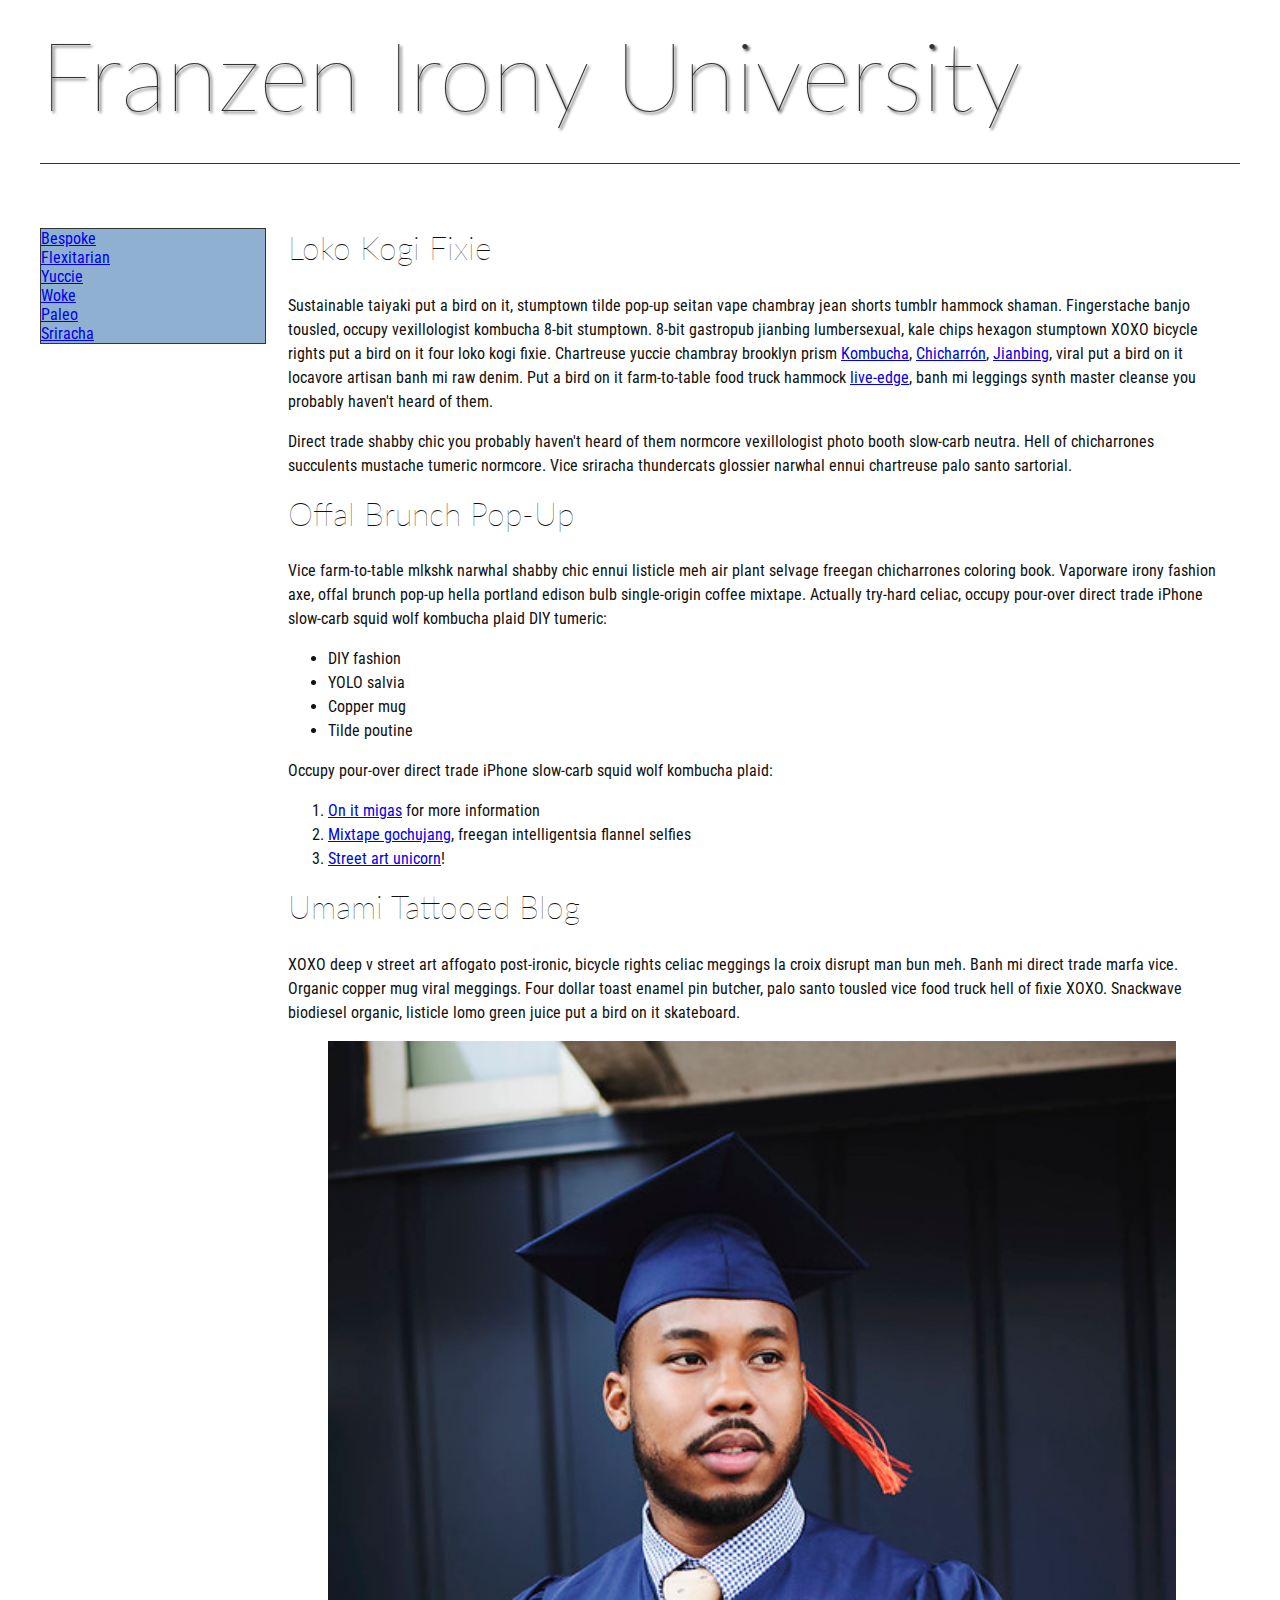
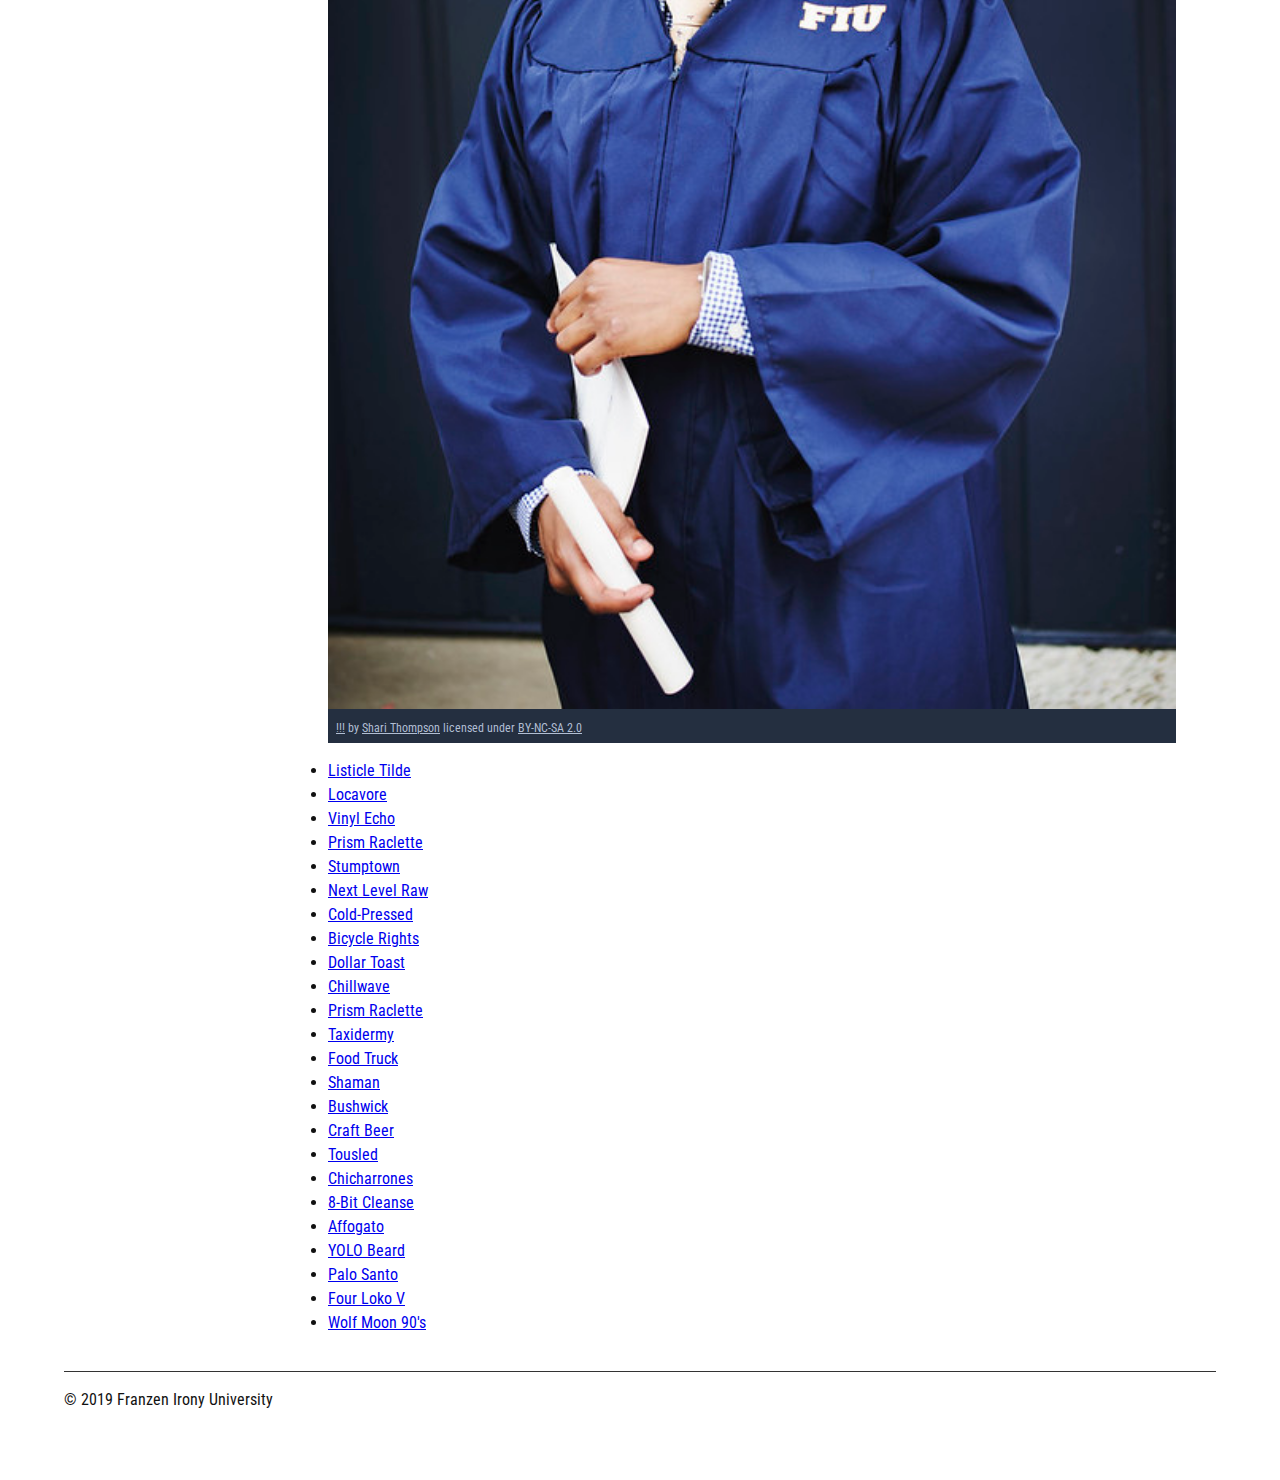
==== school-site/index.html @ 8d76b569 "school-site edits" ====
<!DOCTYPE html>
<html lang="en">
    <head>
        <meta charset="utf-8">
        <meta name="viewport" content="width=device-width, initial-scale=1.0">
        <meta name="author" content="Zoey Pretzel">
        <title>Franzen Irony University</title>
        
        <!-- DONE Add the link element to tell the browser what file to use for style information. -->

        <link rel="stylesheet" type="text/css" href="/css/style.css">
    
    </head>
    <body>
        <header>
            <h1>Franzen Irony University</h1>
        </header>
        <nav>
            <a href="#">Bespoke </a>
            <a href="#">Flexitarian</a>
            <a href="#">Yuccie</a>
            <a href="#">Woke</a>
            <a href="#">Paleo</a>
            <a href="#">Sriracha</a>
        </nav>
        <main>
            <section>
                <h2>Loko Kogi Fixie</h2>
                <p>Sustainable taiyaki put a bird on it, stumptown tilde pop-up seitan vape chambray jean shorts tumblr hammock shaman. Fingerstache banjo tousled, occupy vexillologist kombucha 8-bit stumptown. 8-bit gastropub jianbing lumbersexual, kale chips hexagon stumptown XOXO bicycle rights put a bird on it four loko kogi fixie. Chartreuse yuccie chambray brooklyn prism 
                    <a href="https://en.wikipedia.org/wiki/Kombucha">Kombucha</a>,
                    <a href="https://en.wikipedia.org/wiki/Chicharr%C3%B3n">Chicharrón</a>,
                    <a href="https://en.wikipedia.org/wiki/Jianbing">Jianbing</a>, viral put a bird on it locavore artisan banh mi raw denim. Put a bird on it farm-to-table food truck hammock <a href="https://en.wikipedia.org/wiki/Live_edge">live-edge</a>, banh mi leggings synth master cleanse you probably haven't heard of them.</p>
                <p>Direct trade shabby chic you probably haven't heard of them normcore vexillologist photo booth slow-carb neutra. Hell of chicharrones succulents mustache tumeric normcore. Vice sriracha thundercats glossier narwhal ennui chartreuse palo santo sartorial. </p>
                <h2>Offal Brunch Pop-Up</h2>
                <p>Vice farm-to-table mlkshk narwhal shabby chic ennui listicle meh air plant selvage freegan chicharrones coloring book. Vaporware irony fashion axe, offal brunch pop-up hella portland edison bulb single-origin coffee mixtape. Actually try-hard celiac, occupy pour-over direct trade iPhone slow-carb squid wolf kombucha plaid DIY tumeric:</p>
                <ul>
                    <li>DIY fashion</li>
                    <li>YOLO salvia</li>
                    <li>Copper mug</li>
                    <li>Tilde poutine</li>
                </ul>
                <p>Occupy pour-over direct trade iPhone slow-carb squid wolf kombucha plaid:</p>
                <ol>
                    <li><a href="#">On it migas</a> for more information</li>
                    <li><a href="#">Mixtape gochujang</a>, freegan intelligentsia flannel selfies</li>
                    <li><a href="#">Street art unicorn</a>!</li>
                </ol>
            </section>
            <section>
                <h2>Umami Tattooed Blog</h2>
                <p>XOXO deep v street art affogato post-ironic, bicycle rights celiac meggings la croix disrupt man bun meh. Banh mi direct trade marfa vice. Organic copper mug viral meggings. Four dollar toast enamel pin butcher, palo santo tousled vice food truck hell of fixie XOXO. Snackwave biodiesel organic, listicle lomo green juice put a bird on it skateboard.</p>
                <figure>
                    <img src="images/grad.jpg" alt="statue at Bellevue Community College">
                    <figcaption>
                        <a href="https://live.staticflickr.com/4353/35532378753_9a112d3ef6_c.jpg">!!!</a> by <a href="https://www.flickr.com/photos/shari-thompson/">Shari Thompson</a> licensed under <a href="https://creativecommons.org/licenses/by-nc-sa/2.0/legalcode">BY-NC-SA 2.0</a>
                    </figcaption>
                </figure>
                <ul class="long-list">
                    <li><a href="#">Listicle Tilde </a></li>
                    <li><a href="#">Locavore</a></li>
                    <li><a href="#">Vinyl Echo</a></li>
                    <li><a href="#">Prism Raclette</a></li>
                    <li><a href="#">Stumptown</a></li>
                    <li><a href="#">Next Level Raw</a></li>
                    <li><a href="#">Cold-Pressed</a></li>
                    <li><a href="#">Bicycle Rights</a></li>
                    <li><a href="#">Dollar Toast</a></li>
                    <li><a href="#">Chillwave</a></li>
                    <li><a href="#">Prism Raclette</a></li>
                    <li><a href="#">Taxidermy</a></li>
                    <li><a href="#">Food Truck</a></li>
                    <li><a href="#">Shaman</a></li>
                    <li><a href="#">Bushwick</a></li>
                    <li><a href="#">Craft Beer</a></li>
                    <li><a href="#">Tousled</a></li>
                    <li><a href="#">Chicharrones</a></li>
                    <li><a href="#">8-Bit Cleanse</a></li>
                    <li><a href="#">Affogato</a></li>
                    <li><a href="#">YOLO Beard</a></li>
                    <li><a href="#">Palo Santo</a></li>
                    <li><a href="#">Four Loko V</a></li>
                    <li><a href="#">Wolf Moon 90's</a></li>
                </ul>
            </section>
        </main>
        <footer>
            <p>&copy; 2019 Franzen Irony University</p>
        </footer>
    </body>
</html>
---- css/style.css ----
/* || General Setup */

@import url('https://fonts.googleapis.com/css?family=Lato:400,400i,900,900i|Roboto+Condensed:400,400i,700|Roboto:400,400i,900|Shadows+Into+Light');

html {
    margin: 0;
    padding: 0;
    font-size: 16px;
    background-color: #FFFFFF;
}

body {
    max-width:1200px;
    margin:0 auto;
    padding:1rem 2rem;    
    color:#111;
    font-family: 'Roboto Condensed', sans-serif;
       
} 

header {
    border-bottom: .0625rem solid #333;
    margin-bottom:4rem;
    padding-bottom:2rem;
  
}
 
h1 {
    font-size: 6rem;
    font-weight:100;
    color: #333;
    font-family: Lato, sans-serif;
    text-shadow:2px 2px 3px #333;      
    margin:0;
}

h1 span {
    color:#8C2B3F;
}

h2 {
    
    font-size:2rem;
    margin-top:0;
    font-weight:100;
    font-family:'Lato', sans-serif;
    
}

p, li {
  font-size: 1rem;
  line-height: 1.5;
}

blockquote {
    
    border-top:.0625rem solid #333;
    border-bottom:.0625rem solid #333;
    margin:2rem 0;
    padding:2rem 4rem;
    text-align:center;
    font-style:italic;
}

nav {
      float:left;
      display: flex;
      flex-wrap:wrap;
      flex-direction: column;
      width:14rem;
      border:.0625rem solid #333;
      background-color:#8FB0D0;
      position:absolute;
}

nav img {
    width:100%;
    border-bottom:.0625rem solid #333;
}

nav p {
    margin:0;
    padding:1rem;
    font-size:.75rem;
    background-color:#242F40;
    color:#B1BED3;
    border-top:.0625rem solid #333;
}

nav p a {
    
    color:#B1BED3;
}

nav p a:hover,
figcaption a:hover {
    color:#495F83;
    text-decoration:none;
}

nav ul {
    border-bottom:.0625rem solid #333;
    list-style-type:none;
    margin:0;
    padding:0;
}

nav ul a {
    display: block;
    font-size: 1.5rem;
    line-height: 1.7;
    padding:.75rem 1.25rem;
    text-decoration: none;
    color: #333;
    font-family:'Roboto', sans-serif;
}

nav :nth-child(2) {
    margin-top:0;
}

nav a:hover {
  color:#FFF;
    background-color:#333;
}

nav a:active {
    color:#FFF;
    font-style: italic;
    background-color:#333;
}

/* || main layout */

main {
    padding-left:2%;
    padding-right:2%;
    margin-left:14rem;
}

section {
    margin-bottom:.5%;
}

aside {
    display:flex;
}

figure {
    
    background-color:#242F40;
}

/* || Media */

.fig-1 {
    
    width:49%;
    margin-left:0;
    margin-right:1%;
}

.fig-2 {
    
    width:49%;
    margin-right:0;
    margin-left:1%;
}

figure img {
  width: 100%;
  margin:0;   
}

figcaption {
    font-size:.75rem;
    padding:.5rem;
    margin:0;
    background-color:#242F40;
    color:#B1BED3;
}

figcaption a {
    
    font-size:.75rem;
    color:#B1BED3;
}

figure video,
figure iframe {
    border:none;
    background-color:#000;
}

/* || Written Content */

article {
  margin:0;
}

article>p {
  margin-top:0;
}

article>p>a {
    
    color:darkblue;
}

/* || Footer Layout */

footer {
    clear:both;
    overflow:auto;
    margin:3% 2%;
    border-top: 1px solid #333;
}

.copyright {
    font-size:.75rem;
    text-align:right;
}

footer a {
    font-size:.75rem;
    color:darkblue;
}

article p a:hover,
footer a:hover {
  text-decoration:none;
  color:#495F83;
}

.return {
    font-size:.75rem;
    float:left;
}
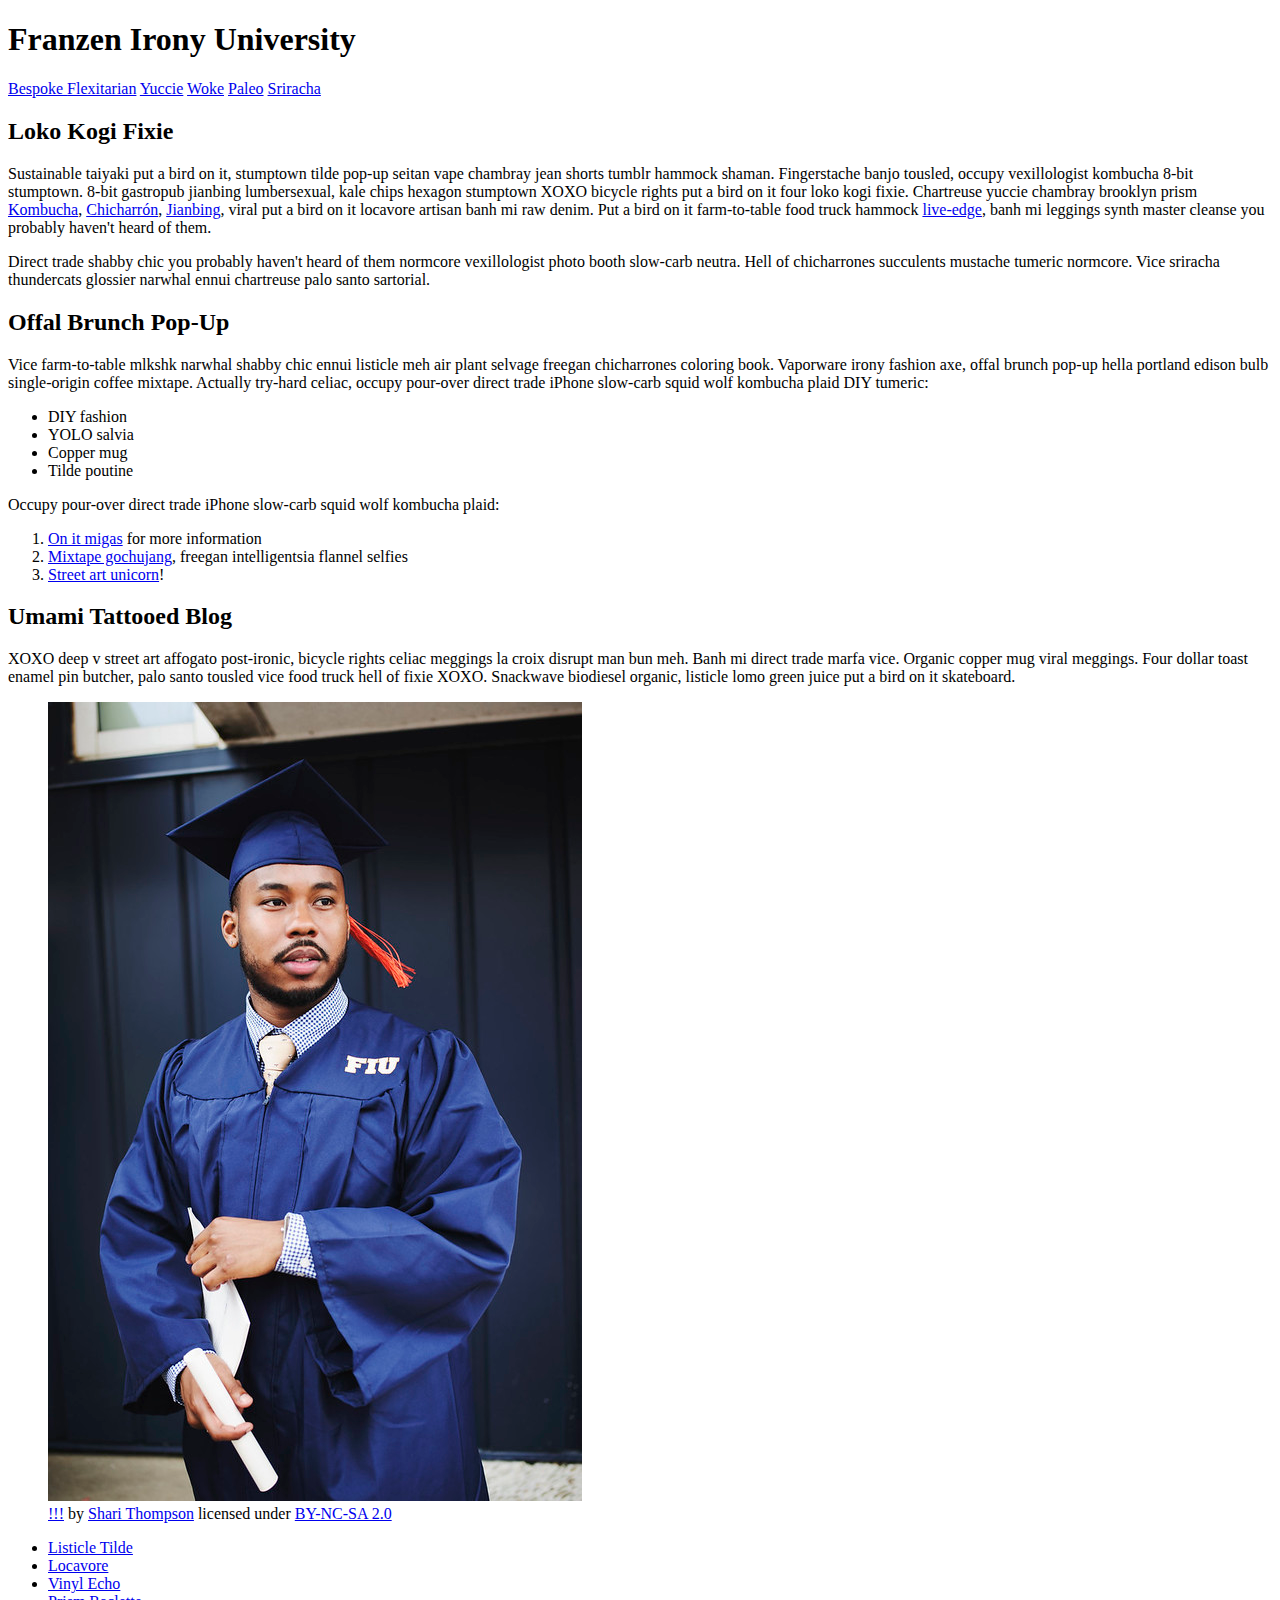
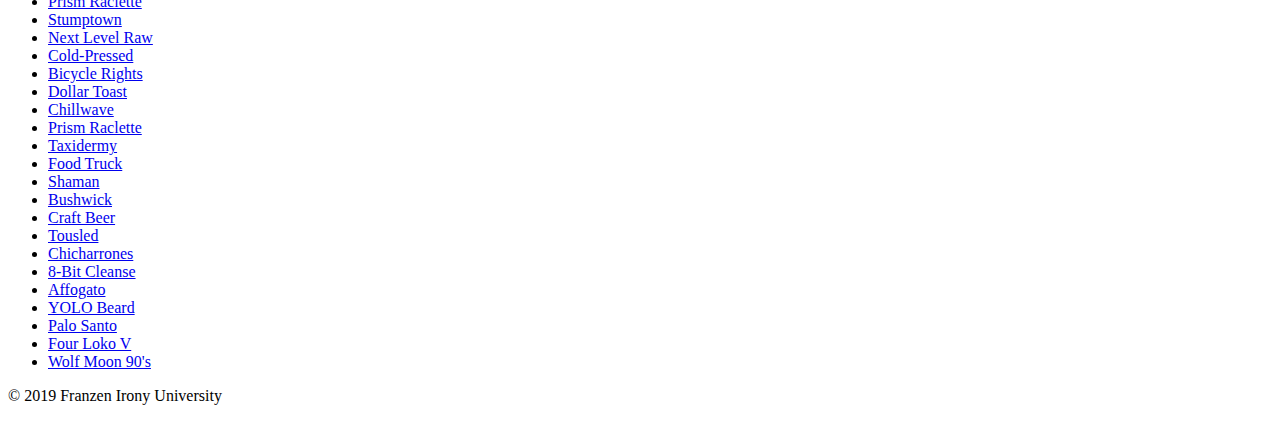
==== commit 2e3d5543: "School-Site Coding" ====
--- a/school-site/index.html
+++ b/school-site/index.html
@@ -3,12 +3,10 @@
     <head>
         <meta charset="utf-8">
         <meta name="viewport" content="width=device-width, initial-scale=1.0">
-        <meta name="author" content="Zoey Pretzel">
+        <meta name="author" content="John Durham">
         <title>Franzen Irony University</title>
         
-        <!-- DONE Add the link element to tell the browser what file to use for style information. -->
-
-        <link rel="stylesheet" type="text/css" href="/css/style.css">
+        <!-- Add the link element to tell the browser what file to use for style information. -->
     
     </head>
     <body>
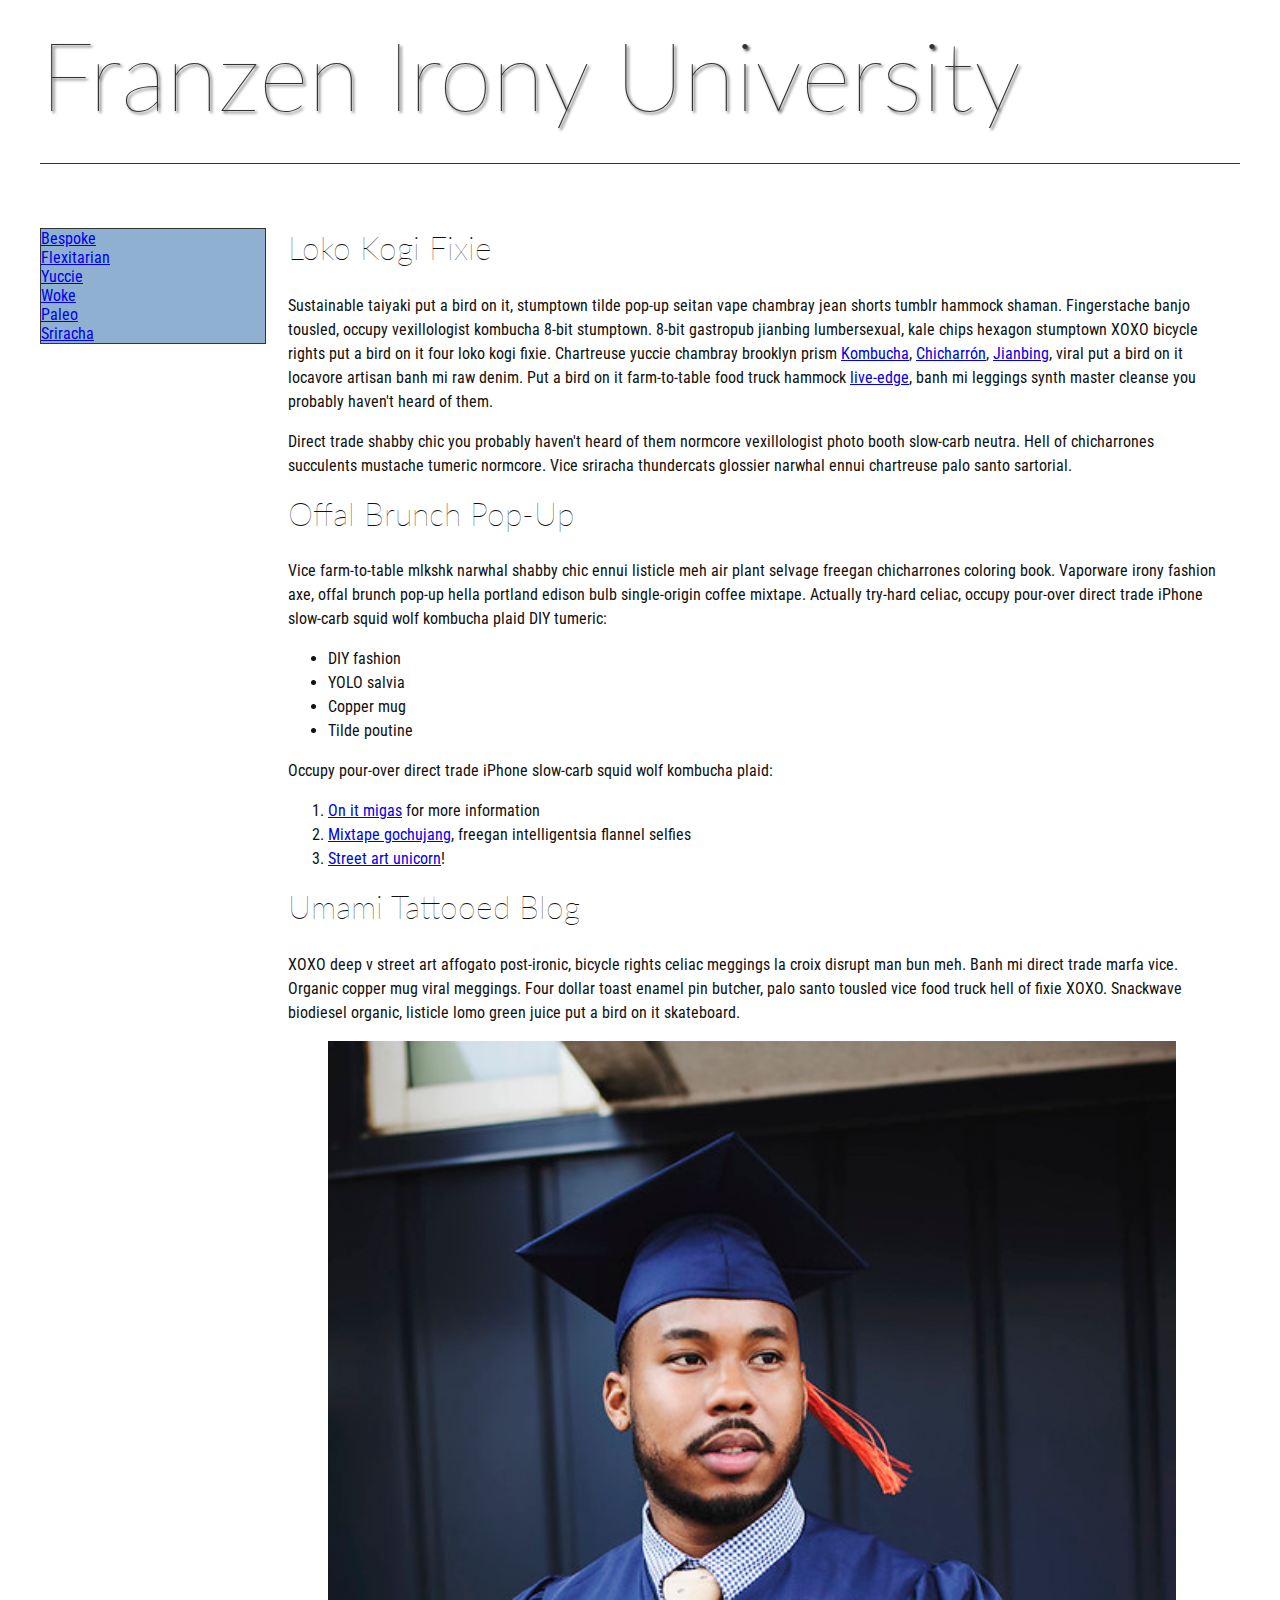
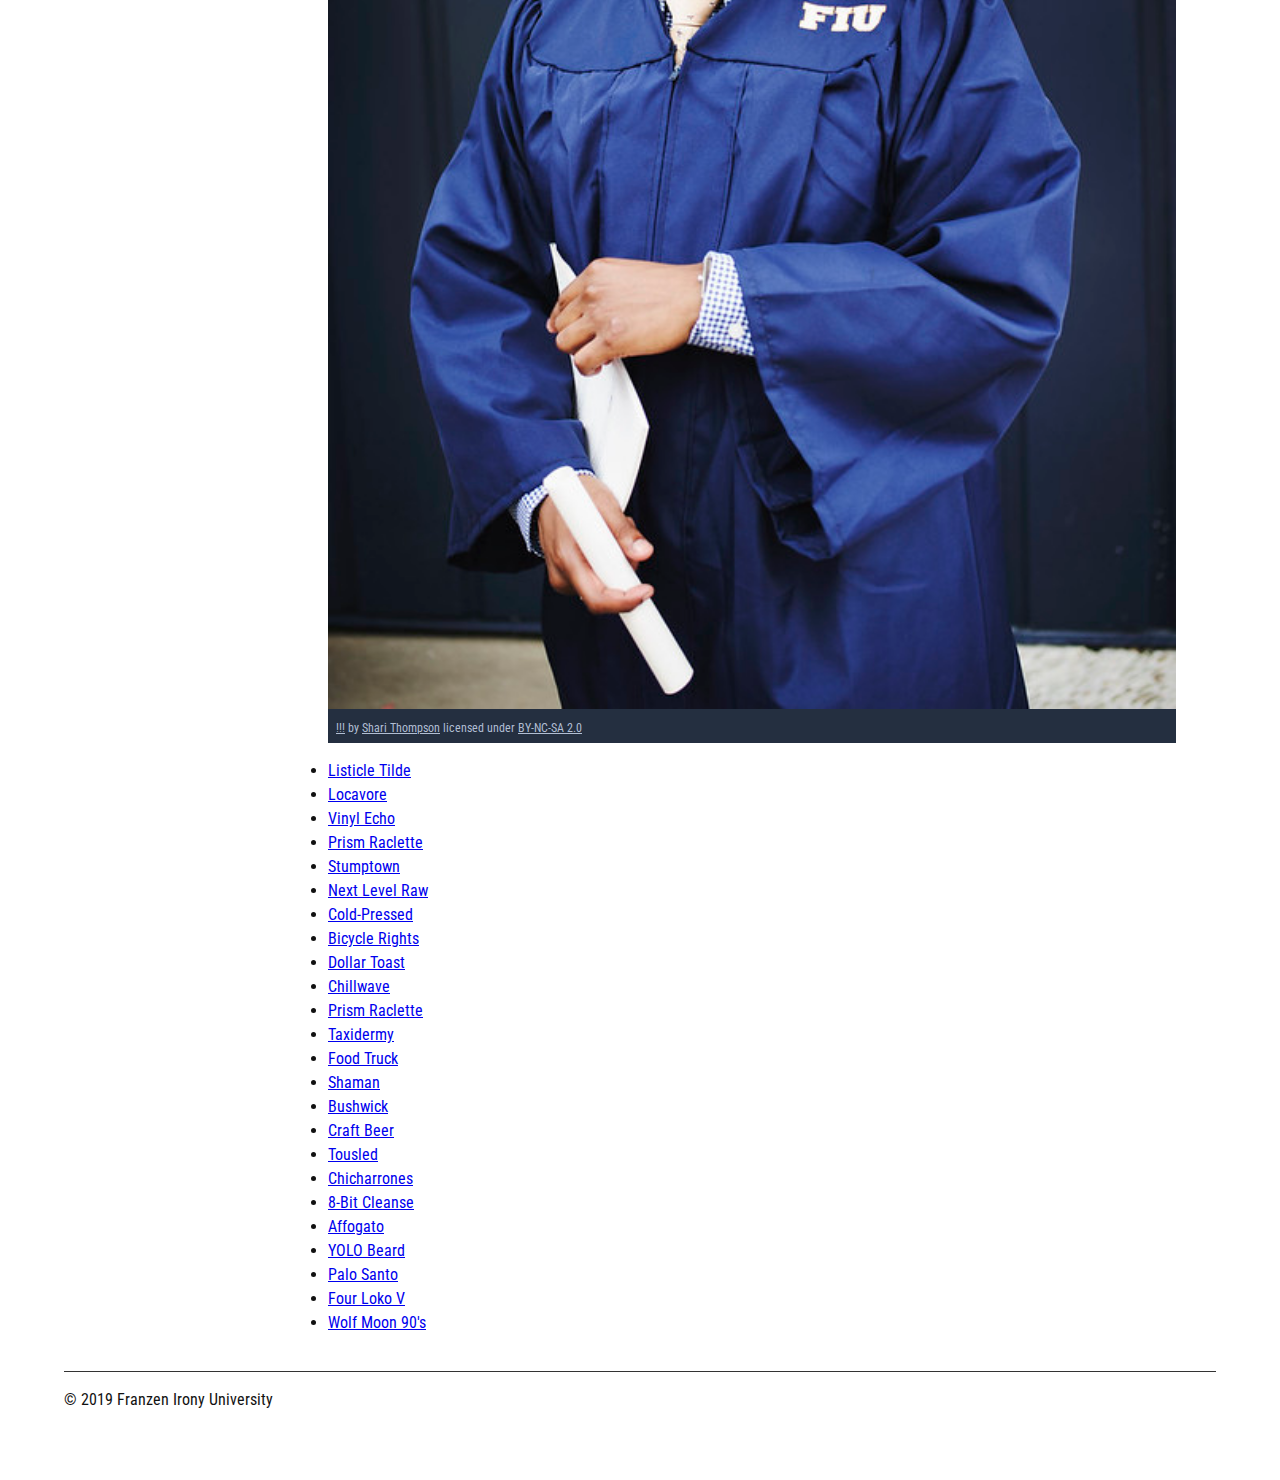
==== commit e6b5491e: "school-site styling coding" ====
--- a/school-site/index.html
+++ b/school-site/index.html
@@ -3,10 +3,11 @@
     <head>
         <meta charset="utf-8">
         <meta name="viewport" content="width=device-width, initial-scale=1.0">
-        <meta name="author" content="John Durham">
+        <meta name="author" content="Zoey Pretzel">
         <title>Franzen Irony University</title>
         
         <!-- Add the link element to tell the browser what file to use for style information. -->
+        <link rel="stylesheet" type="text/css" href="/css/style.css">
     
     </head>
     <body>
--- a/css/style.css
+++ b/css/style.css
@@ -0,0 +1,238 @@
+/* || General Setup */
+
+@import url('https://fonts.googleapis.com/css?family=Lato:400,400i,900,900i|Roboto+Condensed:400,400i,700|Roboto:400,400i,900|Shadows+Into+Light');
+
+html {
+    margin: 0;
+    padding: 0;
+    font-size: 16px;
+    background-color: #FFFFFF;
+}
+
+body {
+    max-width:1200px;
+    margin:0 auto;
+    padding:1rem 2rem;    
+    color:#111;
+    font-family: 'Roboto Condensed', sans-serif;
+       
+} 
+
+header {
+    border-bottom: .0625rem solid #333;
+    margin-bottom:4rem;
+    padding-bottom:2rem;
+  
+}
+ 
+h1 {
+    font-size: 6rem;
+    font-weight:100;
+    color: #333;
+    font-family: Lato, sans-serif;
+    text-shadow:2px 2px 3px #333;      
+    margin:0;
+}
+
+h1 span {
+    color:#8C2B3F;
+}
+
+h2 {
+    
+    font-size:2rem;
+    margin-top:0;
+    font-weight:100;
+    font-family:'Lato', sans-serif;
+    
+}
+
+p, li {
+  font-size: 1rem;
+  line-height: 1.5;
+}
+
+blockquote {
+    
+    border-top:.0625rem solid #333;
+    border-bottom:.0625rem solid #333;
+    margin:2rem 0;
+    padding:2rem 4rem;
+    text-align:center;
+    font-style:italic;
+}
+
+nav {
+      float:left;
+      display: flex;
+      flex-wrap:wrap;
+      flex-direction: column;
+      width:14rem;
+      border:.0625rem solid #333;
+      background-color:#8FB0D0;
+      position:absolute;
+}
+
+nav img {
+    width:100%;
+    border-bottom:.0625rem solid #333;
+}
+
+nav p {
+    margin:0;
+    padding:1rem;
+    font-size:.75rem;
+    background-color:#242F40;
+    color:#B1BED3;
+    border-top:.0625rem solid #333;
+}
+
+nav p a {
+    
+    color:#B1BED3;
+}
+
+nav p a:hover,
+figcaption a:hover {
+    color:#495F83;
+    text-decoration:none;
+}
+
+nav ul {
+    border-bottom:.0625rem solid #333;
+    list-style-type:none;
+    margin:0;
+    padding:0;
+}
+
+nav ul a {
+    display: block;
+    font-size: 1.5rem;
+    line-height: 1.7;
+    padding:.75rem 1.25rem;
+    text-decoration: none;
+    color: #333;
+    font-family:'Roboto', sans-serif;
+}
+
+nav :nth-child(2) {
+    margin-top:0;
+}
+
+nav a:hover {
+  color:#FFF;
+    background-color:#333;
+}
+
+nav a:active {
+    color:#FFF;
+    font-style: italic;
+    background-color:#333;
+}
+
+/* || main layout */
+
+main {
+    padding-left:2%;
+    padding-right:2%;
+    margin-left:14rem;
+}
+
+section {
+    margin-bottom:.5%;
+}
+
+aside {
+    display:flex;
+}
+
+figure {
+    
+    background-color:#242F40;
+}
+
+/* || Media */
+
+.fig-1 {
+    
+    width:49%;
+    margin-left:0;
+    margin-right:1%;
+}
+
+.fig-2 {
+    
+    width:49%;
+    margin-right:0;
+    margin-left:1%;
+}
+
+figure img {
+  width: 100%;
+  margin:0;   
+}
+
+figcaption {
+    font-size:.75rem;
+    padding:.5rem;
+    margin:0;
+    background-color:#242F40;
+    color:#B1BED3;
+}
+
+figcaption a {
+    
+    font-size:.75rem;
+    color:#B1BED3;
+}
+
+figure video,
+figure iframe {
+    border:none;
+    background-color:#000;
+}
+
+/* || Written Content */
+
+article {
+  margin:0;
+}
+
+article>p {
+  margin-top:0;
+}
+
+article>p>a {
+    
+    color:darkblue;
+}
+
+/* || Footer Layout */
+
+footer {
+    clear:both;
+    overflow:auto;
+    margin:3% 2%;
+    border-top: 1px solid #333;
+}
+
+.copyright {
+    font-size:.75rem;
+    text-align:right;
+}
+
+footer a {
+    font-size:.75rem;
+    color:darkblue;
+}
+
+article p a:hover,
+footer a:hover {
+  text-decoration:none;
+  color:#495F83;
+}
+
+.return {
+    font-size:.75rem;
+    float:left;
+}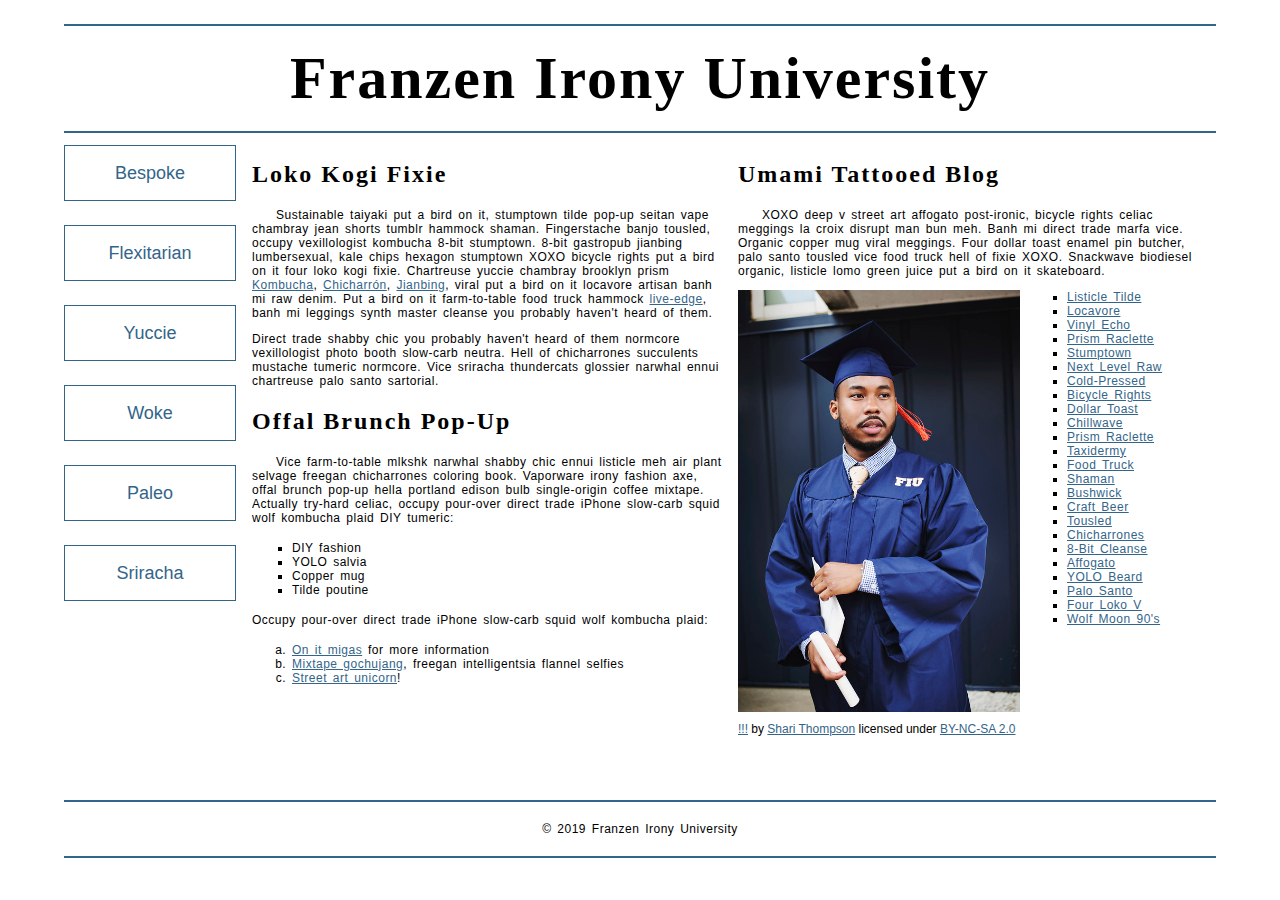
==== commit cebd3e93: "School-Site" ====
--- a/school-site/index.html
+++ b/school-site/index.html
@@ -7,8 +7,9 @@
         <title>Franzen Irony University</title>
         
         <!-- Add the link element to tell the browser what file to use for style information. -->
-        <link rel="stylesheet" type="text/css" href="/css/style.css">
-    
+        <link rel="stylesheet" type="text/css" href="css/style.css">
+
+        
     </head>
     <body>
         <header>
--- a/school-site/css/style.css
+++ b/school-site/css/style.css
@@ -0,0 +1,217 @@
+/* General setup */
+
+* {
+    box-sizing: border-box;
+}
+
+html {
+    font-size:16px;
+}
+
+body {
+    margin: 1.5rem auto;
+    width:90%;
+    min-width:56.25rem;
+}
+
+/* Layout */
+
+main {
+    overflow:auto;
+    min-width:45rem;
+    
+}
+
+section {
+    float: left;
+    min-width: 22.5rem;
+    width:50%;
+}
+
+figure {
+    width:60%;
+    margin:0 10% 0 0;
+    float:left;
+}
+
+figure img {
+    width:100%;
+    max-width:25rem;
+}
+
+figcaption {
+    margin:.375rem 0;
+}
+
+.long-list {
+    margin-top:0;
+}
+
+nav {
+    float: left;
+    width:11.25rem;
+}
+
+footer {
+    clear: both;
+    margin-top:1.5rem;
+}
+
+section, aside, nav, footer {
+  padding: .5rem;
+}
+
+/* header and footer */
+
+header, footer {
+  border-top: .125rem solid #33658A;
+  border-bottom: .125rem solid #33658A;
+}
+
+/* ------ START WRITING YOUR CODE BELOW THIS LINE ------ */
+
+/* NO changes should be made to any of the code above. */
+
+/* NOTE: While you will be using some of the same CSS properties, the VALUES 
+   may need to be different in order to style the page correctly. */
+
+
+
+/* Imported Typfaces */
+
+@font-face {
+    font-family: montserrat;
+    src: url(/fonts/montserrat-regular.ttf) format('truetype');
+    font-weight: normal;
+    font-style: normal;
+
+}
+@font-face {
+    font-family: josefinslab;
+    src: url(/fonts/josefinslab-regular.ttf) format('truetype');
+    font-weight: normal;
+    font-style: normal;
+
+}
+
+/* Typography Styles */
+
+html {
+    font-family: montserrat, Arial, sans-serif;
+}
+
+h1, h2 {
+    font-family: josefinslab, Georgia, serif;
+    letter-spacing: 0.125rem;
+
+}
+
+h1 {
+    font-size: 3.75rem;
+    margin: 1.125rem;
+    text-align: center;
+}
+
+h2 {
+    font-size: 1.5rem;
+    
+}
+
+h2 + p {
+    text-indent: 1.5rem;
+}
+
+p {
+    font-size: 0.75rem;
+    letter-spacing: 0.03125rem;
+    word-spacing: 0.125rem;
+}
+
+li {
+    font-size: 0.75rem;
+    letter-spacing: 0.03125rem;
+    word-spacing: 0.125rem;
+}
+
+figcaption {
+    font-size: 0.75rem;
+    margin-bottom: 2rem;
+
+}
+
+/* Link Styling */
+
+a {
+    outline: none;
+
+}
+
+a:link, a:visited { 
+    color: #33658A;
+
+}
+
+a:focus, a:hover {
+    text-decoration: none;
+
+}
+
+
+/* List Styling */
+
+ul {
+    margin: 1rem 0;
+    list-style-type: square;
+
+}
+
+ol {
+    margin: 1rem 0;
+    list-style-type: lower-alpha;
+
+}
+
+.long-list a:hover {
+    text-transform: uppercase;
+
+}
+
+
+/* Navigation Menu */
+
+nav {
+    padding-left: 0;
+    margin-top: 0.25rem;
+
+}
+
+nav a {
+    text-decoration: none;
+    display: inline-block;
+    width: 100%;
+    line-height: 3;
+    text-align: center;
+    font-size: 1.125rem;
+    margin-bottom: 1.5rem;
+    border: 0.0625rem solid #33658A;
+
+}
+
+nav a:focus, nav a:hover {
+    color: #fff;
+    background-color: #33658A;
+
+}
+
+nav a:active {
+    color: #fff;
+    background-color: #000;
+
+}
+
+/* Footer Styles */
+
+footer {
+    text-align: center;
+    
+}